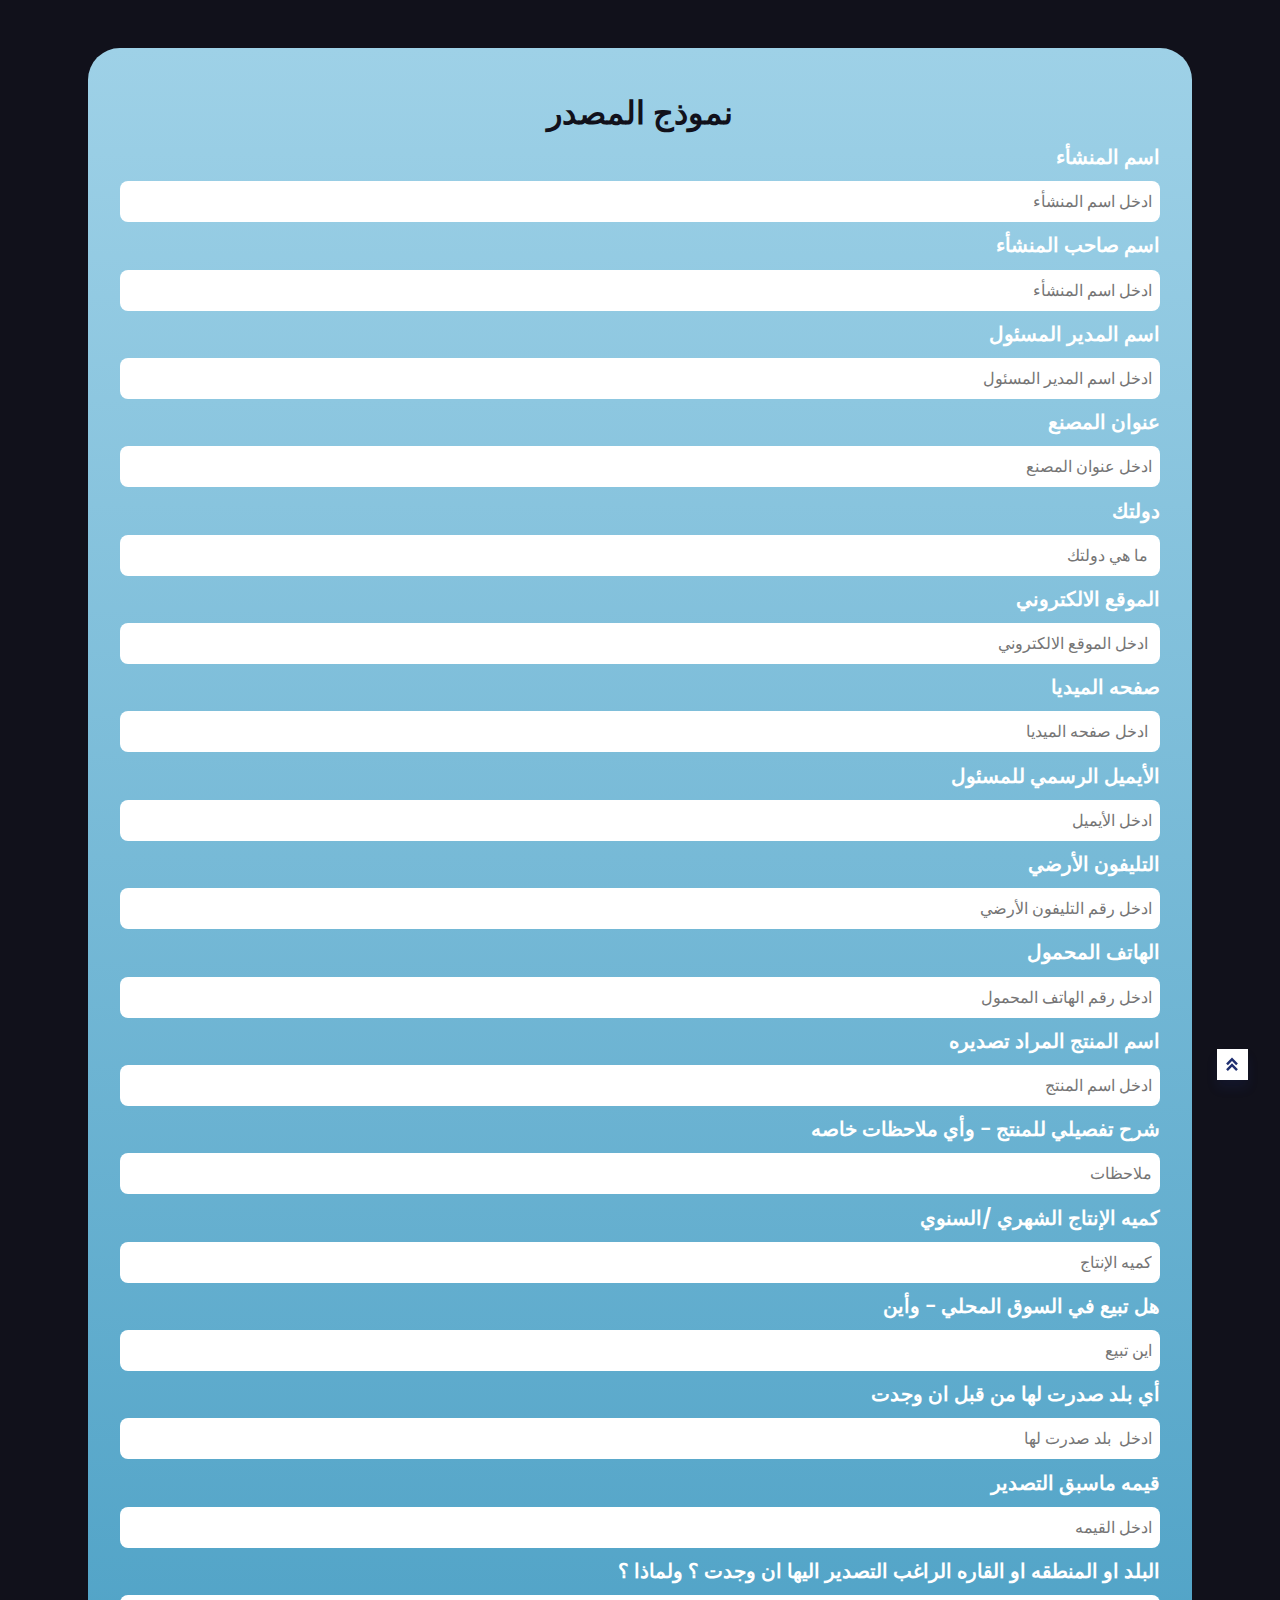
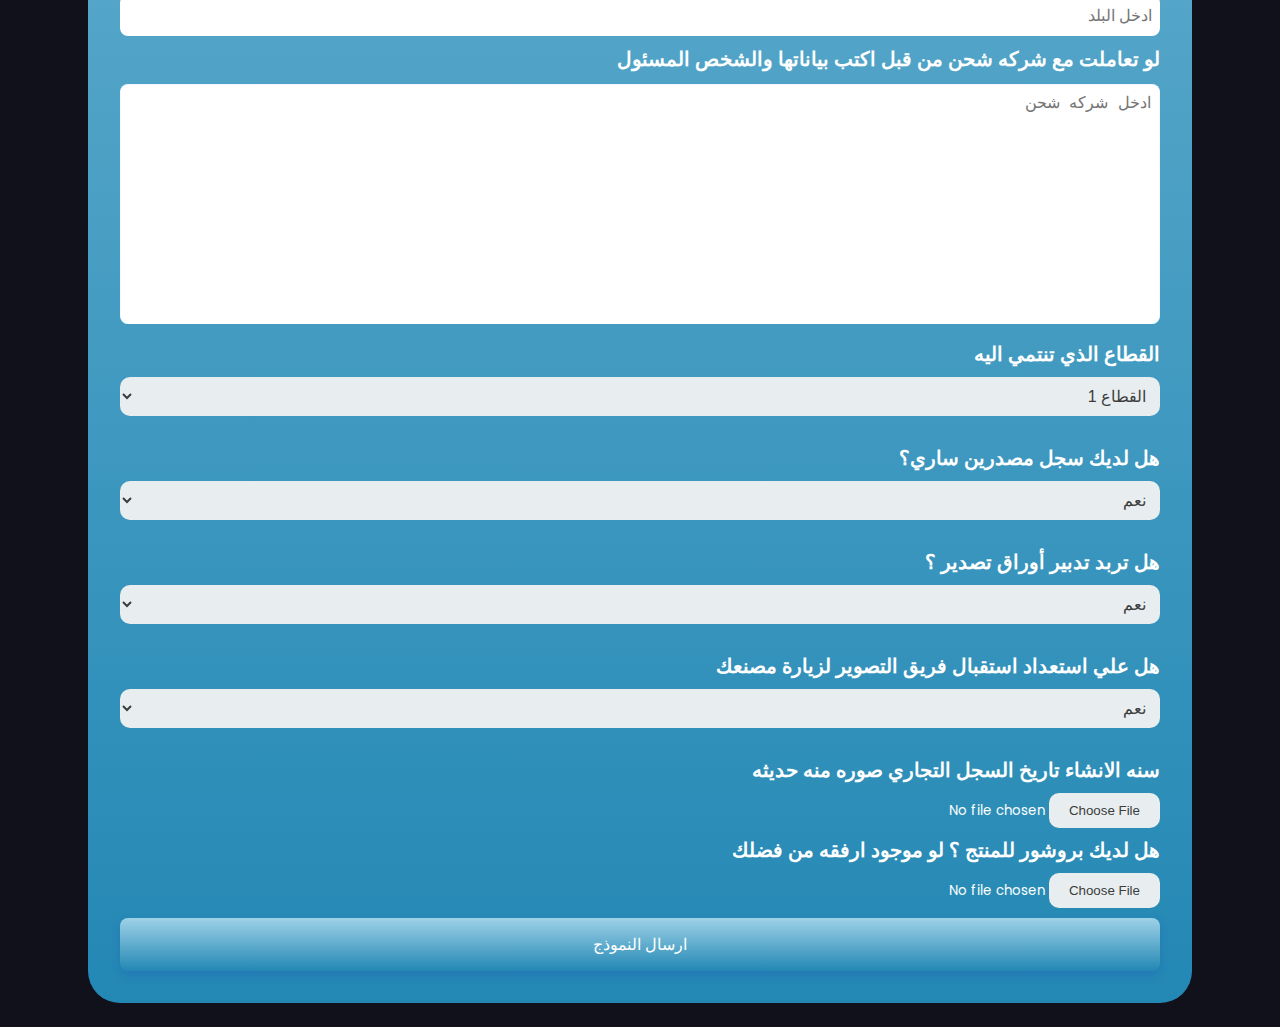
==== export.html @ 8ed2afbe "add forms" ====
<!DOCTYPE html>
<html lang="ar" dir="rtl">
  <head>
    <meta charset="UTF-8" />
    <meta name="viewport" content="width=device-width, initial-scale=1.0" />

    <!--=============== FAVICON ===============-->
    <link
      rel="shortcut icon"
      href="assets/img/zexport4me-logo.png"
      type="image/x-icon"
    />

    <!--=============== BOXICONS ===============-->
    <link
      href="https://unpkg.com/boxicons@2.1.4/css/boxicons.min.css"
      rel="stylesheet"
    />

    <!--=============== SWIPER CSS ===============-->
    <link rel="stylesheet" href="assets/css/swiper-bundle.min.css" />

    <!--=============== CSS ===============-->
    <link rel="stylesheet" href="assets/css/styles.css" />
    <link rel="stylesheet" href="assets/css/forms.css" />

    <title>Export 4 Me</title>
  </head>
  <body>


    <!--==================== MAIN ====================-->
    <main class="main">

      <!--==================== CONTACT ====================-->
      <section class="container" id="">
        <div class="row">
          <form action="">
            <h3>  نموذج المصدر </h3>
            <label for=""> اسم المنشأء </label>
            <input type="text" placeholder="ادخل اسم المنشأء " class="box" />

            <label for=""> اسم صاحب المنشأء </label>
            <input type="text" placeholder="ادخل اسم المنشأء " class="box" />

            <label for=""> اسم المدير المسئول  </label>
            <input type="text" placeholder="ادخل اسم المدير المسئول " class="box" />

            <label for=""> عنوان المصنع  </label>
            <input type="text" placeholder="ادخل عنوان المصنع " class="box" />

            <label for=""> دولتك  </label>
            <input type="text" placeholder=" ما هي دولتك " class="box" />

            <label for="">الموقع الالكتروني </label>
            <input type="text" placeholder=" ادخل الموقع الالكتروني" class="box" />

            <label for=""> صفحه الميديا  </label>
            <input type="text" placeholder=" ادخل صفحه الميديا " class="box" />

            <label for=""> الأيميل الرسمي للمسئول </label>
            <input type="email" placeholder="ادخل الأيميل"class="box"/>

            <label for=""> التليفون الأرضي </label>
            <input type="number" placeholder="ادخل رقم التليفون الأرضي" class="box" />

            <label for=""> الهاتف المحمول</label>
            <input type="number" placeholder="ادخل رقم الهاتف المحمول" class="box" />

            <label for=""> اسم المنتج المراد تصديره  </label>
            <input type="text" placeholder="ادخل اسم المنتج " class="box" />

            <label for=""> شرح تفصيلي للمنتج - وأي ملاحظات خاصه </label>
            <input type="text" placeholder="ملاحظات " class="box" />

            <label for=""> كميه الإنتاج الشهري /السنوي  </label>
            <input type="text" placeholder="كميه الإنتاج " class="box" />
            
            <label for=""> هل تبيع في السوق المحلي - وأين </label>
            <input type="text" placeholder="اين تبيع" class="box" />

            <label for=""> أي بلد صدرت لها من قبل ان وجدت </label>
            <input type="text" placeholder="ادخل  بلد صدرت لها " class="box" />

            <label for="">قيمه ماسبق التصدير </label>
            <input type="text" placeholder="ادخل القيمه " class="box" />
            
            <label for=""> البلد او المنطقه او القاره  الراغب التصدير اليها ان وجدت ؟  ولماذا ؟</label>
            <input type="text" placeholder="ادخل البلد " class="box" />

            <label for="">لو تعاملت مع شركه شحن من قبل اكتب بياناتها والشخص المسئول </label>
            <textarea
              name=""
              placeholder="ادخل شركه شحن "
              class="box"
              id=""
            ></textarea>

            <label for=""> القطاع الذي تنتمي اليه  </label>
            <select name="" id="">
              <option value="">القطاع 1</option>
              <option value="">القطاع 2</option>
              <option value="">القطاع 3</option>
            </select>
            <label for=""> هل لديك سجل مصدرين ساري؟ </label>
            <select name="" id="">
              <option value="">نعم</option>
              <option value=""> لا</option>
            </select>
            <label for=""> هل تربد تدبير أوراق تصدير ؟  </label>
            <select name="" id="">
              <option value="">نعم</option>
              <option value=""> لا</option>
            </select>
            <label for="">هل علي استعداد استقبال فريق التصوير لزيارة مصنعك </label>
            <select name="" id="">
              <option value="">نعم</option>
              <option value=""> لا</option>
            </select>
            
            <label for=""> سنه الانشاء تاريخ السجل التجاري  صوره منه حديثه  </label>
            <input type="file" class="" name="" accept="image/png, image/jpeg" />

            <label for=""> هل لديك بروشور للمنتج ؟ لو موجود ارفقه من فضلك </label>
            <input type="file" class="" name="" accept="image/png, image/jpeg" />


            <button class="button" type="submit">
              ارسال النموذج
            </button>

          </form>
          </div>
        </div>
      </section>


    <!--========== SCROLL UP ==========-->
    <a href="#" class="scrollup" id="scroll-up">
      <i class="bx bxs-chevrons-up"></i>
    </a>

    <!--=============== SCROLLREVEAL ===============-->
    <script src="assets/js/scrollreveal.min.js"></script>

    <!--=============== SWIPER JS ===============-->
    <script src="assets/js/swiper-bundle.min.js"></script>

    <!--=============== MAIN JS ===============-->
    <script src="assets/js/main.js"></script>
  </body>
</html>
---- assets/css/styles.css ----
/*=============== GOOGLE FONTS ===============*/
@import url("https://fonts.googleapis.com/css2?family=Poppins:wght@400;500;600&display=swap");

/*=============== VARIABLES CSS ===============*/
:root {
  --header-height: 3.5rem;

  /*========== Colors ==========*/
  /*Color mode HSL(hue, saturation, lightness)*/
  --first-color: #2388b4;
  --first-color-alt: hsl(228, 66%, 47%);
  --first-color-light: #9ed1e7;
  --first-color-lighten: hsl(228, 100%, 97%);
  --second-color: #00b451;
  --title-color: hsl(228, 57%, 28%);
  --text-color: hsl(228, 15%, 50%);
  --text-color-light: hsl(228, 12%, 75%);
  --border-color: hsl(228, 99%, 98%);
  --body-color: #fff;
  --container-color: #fff;

  /*========== Font and typography ==========*/
  /*.5rem = 8px | 1rem = 16px ...*/
  --body-font: 'Poppins', sans-serif;
  --biggest-font-size: 2.25rem;
  --h1-font-size: 1.5rem;
  --h2-font-size: 1.25rem;
  --h3-font-size: 1rem;
  --normal-font-size: .938rem;
  --small-font-size: .813rem;
  --smaller-font-size: .75rem;

  /*========== Font weight ==========*/
  --font-medium: 500;
  --font-semi-bold: 600;

  /*========== z index ==========*/
  --z-tooltip: 10;
  --z-fixed: 100;
}

/* Responsive typography */
@media screen and (min-width: 1024px) {
  :root {
    --biggest-font-size: 4rem;
    --h1-font-size: 2.25rem;
    --h2-font-size: 1.5rem;
    --h3-font-size: 1.25rem;
    --normal-font-size: 1rem;
    --small-font-size: .875rem;
    --smaller-font-size: .813rem;
  }
}

/*=============== BASE ===============*/
* {
  box-sizing: border-box;
  padding: 0;
  margin: 0;
}

html {
  scroll-behavior: smooth;
}

body {
  font-family: var(--body-font);
  font-size: var(--normal-font-size);
  background-color: var(--body-color);
  color: var(--text-color);
  transition: .3s; /* For animation dark mode */
}

h1, h2, h3 {
  color: var(--title-color);
  font-weight: var(--font-semi-bold);
}

ul {
  list-style: none;
}

a {
  text-decoration: none;
}

img {
  max-width: 100%;
  height: auto;
}

input,
button {
  font-family: var(--body-font);
  outline: none;
  border: none;
}

/*=============== THEME ===============*/
.change-theme {
  font-size: 1.25rem;
  color: #fff;
  cursor: pointer;
  transition: .3s;
}
.change-theme:hover {
  color: var(--first-color);
}

/*========== Variables Dark theme ==========*/
body.dark-theme {
  --first-color: #0b668d;
  --second-color: #00b451;
  --title-color: hsl(228, 8%, 95%);
  --text-color: hsl(228, 8%, 70%);
  --border-color: hsl(228, 16%, 14%);
  --body-color: hsl(228, 12%, 8%);
  --container-color: hsl(228, 16%, 12%);
  --first-color-lighten: hsl(228, 100%, 10%);
}

/*========== 
    Color changes in some parts of 
    the website, in dark theme 
==========*/
.dark-theme .home__search,
.dark-theme .swiper-button-next,
.dark-theme .swiper-button-prev {
  border: 3px solid var(--border-color);
}

.dark-theme .nav__menu,
.dark-theme .home__img,
.dark-theme .popular__card:hover,
.dark-theme .value__img,
.dark-theme .accordion-open,
.dark-theme .accordion-open .value__accordion-icon,
.dark-theme .accordion-open .value__accordion-arrow,
.dark-theme .contact__card-box:hover,
.dark-theme.contact__img,
.dark-theme .scrollup {
  box-shadow: none;
}

.dark-theme .value__orbe,
.dark-theme .contact__orbe,
.dark-theme .contact__card i,
.dark-theme .contact__card-button,
.dark-theme .subscribe__container,
.dark-theme .value__accordion-arrow,
.dark-theme .value__accordion-icon {
  background-color: var(--container-color);
}

.dark-theme .subscribe__container {
  border: 6px solid var(--border-color);
}

.dark-theme .subscribe__description {
  color: var(--text-color);
}

.dark-theme::-webkit-scrollbar {
  background-color: var(--first-color);
}

.dark-theme::-webkit-scrollbar-thumb {
  background-color: var(--first-color-lighten);
}

.dark-theme::-webkit-scrollbar-thumb:hover {
  background-color: hsl(228, 4%, 35%);
}
/*=============== REUSABLE CSS CLASSES ===============*/
.container {
  max-width: 90vw;
  margin-left: 1.5rem;
  margin-right: 1.5rem;
}

.grid {
  display: grid;
}

.section {
  padding: 2.5rem 0 2rem;
}

.section__title {
  font-size: var(--h2-font-size);
  margin-bottom: 1rem;
}

.section__title span {
  color: var(--second-color);
}

.section__subtitle {
  display: block;
  font-size: var(--small-font-size);
  color: var(--second-color);
}

.main {
  overflow: hidden; /* For the animations ScrollReveal*/
}


.popup {
  display: none;
  position: fixed;
  top: 0;
  left: 0;
  width: 100%;
  height: 100%;
  background-color: rgba(0, 0, 0, 0.5);
  z-index: 9999;
  overflow: auto;
}

.popup-content {
  position: relative;
  margin: 8% auto;
  max-width: 800px;
  background-color: var(--body-color);
  padding: 20px;
  border-radius: 5px;
  box-shadow: 0 0 10px rgba(0, 0, 0, 0.3);
}

.close-button {
  position: absolute;
  top: 10px;
  right: 10px;
  font-size: 24px;
  font-weight: bold;
  color: #aaa;
  cursor: pointer;
}

.page-links {
  display: flex;
  flex-wrap: wrap;
  justify-content: center;
  margin-top: 20px;
}

.page-links a {
  display: inline-block;
  margin: 10px;
  text-decoration: none;
}

.page-links img {
  width: 200px;
  height: 200px;
  object-fit: cover;
  border-radius: 5px;
}

.center {
  display: flex;
  justify-content: center;
}
/*=============== HEADER & NAV ===============*/
.header {
  position: fixed;
  top: 0;
  left: 0;
  width: 100%;
  background-color: transparent;
  z-index: var(--z-fixed);
  transition: 0.4s;
}

.nav {
  height: var(--nav-height);
  display: flex;
  justify-content: space-between;
  align-items: center;
}

.nav__logo {
  display: inline-flex;
  align-items: center;
  transition: 0.3s;
  width: 200px;
  height: 80px;
  /* padding-top: .5rem; */
  margin: .75rem;
}

.nav__logo img {
  width: 200px;
  height: 75px;
}

@media screen and (max-width: 1023px) {
  .nav__menu {
    position: fixed;
    bottom: 2rem;
    background-color: var(--container-color);
    box-shadow: 0 8px 24px hsla(228, 66%, 45%, 0.15);
    width: 90%;
    left: 0;
    right: 0;
    margin: 0 auto;
    padding: 1.30rem 3rem;
    border-radius: 1.25rem;
    transition: 0.4s;
  }

  .nav__list {
    display: flex;
    justify-content: space-between;
    align-items: center;
  }

  .nav__link {
    color: var(--text-color);
    display: flex;
    padding: 0.5rem;
    border-radius: 50%;
  }

  .nav__link i {
    font-size: 1.25rem;
  }

  .nav__link span {
    display: none;
  }
}
/* Change background header */
.scroll-header {
  background-color: var(--body-color);
  box-shadow: 0 1px 4px hsla(228, 4%, 15%, 0.1);
}

.scroll-header .change-theme {
  color: var(--title-color);
}

/* Active link */
.active-link {
  background: linear-gradient(180deg, #9ed1e7, #2388b4);
  color: #fff;
  box-shadow: 0 4px 8px hsla(228, 66%, 45%, 0.25);
}

/*=============== HOME ===============*/
.home {
  padding-top: 5rem;
  background: linear-gradient(170deg,
                hsl(0, 0%, 22%) 0%,
                  hsl(0, 0%, 6%) 90%);
  padding-bottom: 0;
  background: url(../img/home1.jpg) no-repeat;
}

#home .vegas-overlay {
  position: absolute;
  top: 0;
  left: 0;
  bottom: 0;
  right: 0;
  overflow: hidden;
  border: none;
  padding: 0;
  margin: 0;
  background: #171718;
  opacity: 0.5;
}

.home__container {
  padding-top: 2rem;
  row-gap: 3.5rem;
}

.home__title {
  color: var(--first-color);
}

.home__title {
  font-size: var(--biggest-font-size);
  line-height: 110%;
  margin-bottom: 1.25rem;
}

.home__description {
  color: var(--border-color);
  margin-bottom: 2rem;
}

.home__search {
  background-color: var(--body-color);
  padding: 0.35rem 0.35rem 0.35rem 0.75rem;
  display: flex;
  align-items: center;
  border-radius: 0.75rem;
  border: 3px solid var(--text-color-light);
  margin-bottom: 2rem;
}

.home__search i {
  font-size: 1.25rem;
  color: var(--first-color);
}

.home__search-input {
  width: 90%;
  background-color: var(--body-color);
  color: var(--text-color);
  margin: 0 0.5rem;
}

.home__search-input::placeholder {
  color: var(--text-color-light);
}

.home__value {
  display: flex;
  justify-content: space-around;
  column-gap: 2.5rem;
  background: linear-gradient(180deg, #9ed1e7, #2388b4);
  border-radius: 0.75rem;
  padding: 1rem;
}

.home_value-number {
  font-size: var(--h1-font-size);
  font-weight: var(--font-medium);
  color: #fff;
}

.home_value-number span {
  color: var(--second-color);
}

.home__value_description {
  display: flex;
  color: var(--first-color-lighten);
  font-size: var(--smaller-font-size);
}

.home__images {
  position: relative;
  display: flex;
  justify-content: center;
}

.home__orbe {
  width: 265px;
  height: 284px;
  background: linear-gradient(180deg, hsl(0, 0%, 16%) 93%, hsl(0, 0%, 67%) 100%);
  border-radius: 135% 135% 0 0;
}

.home__img {
  position: absolute;
  width: 250px;
  height: 300px;
  overflow: hidden;
  border-radius: 125px 125px 12px 12px;
  display: inline-flex;
  align-items: flex-end;
  bottom: -1.5rem;
  box-shadow: 0 16px 32px hsla(228, 66%, 25%, 0.25);
}

/*=============== BUTTON ===============*/
.button {
  display: inline-block;
  background: linear-gradient(180deg, #9ed1e7, #2388b4);
  color: #fff;
  padding: 14px 28px;
  border-radius: .5rem;
  font-size: var(--normal-font-size);
  font-weight: var(--font-medium);
  box-shadow: 0 4px 8px hsla(228, 66%, 45%, 0.25);
  transition: .3s;
  cursor: pointer;
}

.button-search {
  padding: 14px;
  border-radius: .5rem;
}

.button i {
  color: #fff;
}

.button:hover {
  box-shadow: 0 4px 12px hsla(228, 66%, 45%, 0.25);
}

.nav__button {
  display: none;
}

/*=============== LOGOS ===============*/
.logos__container {
  padding-top: 2rem;
  grid-template-columns: repeat(2, 1fr);
  gap: 3rem 2rem;
  justify-content: center;
}

.logos__img img {
  height: 60px;
  opacity: 0.2;
  transition: .3s;
}

.logos__img img:hover {
  opacity: 0.6;
}

.logo-container {
  text-align: center;
}

.logo-container img {
  height: 8rem;
  pointer-events: none;
  user-select: none;
}
/*=============== POPULAR ===============*/
.popular__container {
  padding: 1rem 0 5rem;
}

.popular__card {
  width: 200px;
  background-color: var(--container-color);
  padding: .5rem .5rem 1.5rem;
  border-radius: 1rem;
  margin: 0 auto;
  transition: .4s;
}

.popular__img {
  border-radius: 1rem;
}

.popular__date {
  padding: 0 1rem 0 .5rem;
}

.popular__price {
  font-size: var(--h2-font-size);
  color: var(--text-color);
  margin-bottom: .25rem;
}

.popular__price span {
  font-size: var(--h3-font-size);
  margin-bottom: .75rem;
}

.popular__description {
  font-size: var(--small-font-size);
}

.popular__card:hover {
  box-shadow: 0 12px 16px hsla(288, 66%, 45%, .1);
}

.popular__card a {
  color: var(--title-color);
  font-size: 14px;
  font-weight: 600;
  text-transform: uppercase;
  margin-block-start: 5px;
  transition: 0.25s ease;
}

.popular__card a:hover {
  color: var(--second-color);
}


/* Swiper class */
.swiper-button-next::after,
.swiper-button-prev::after {
  content: '';
}

.swiper-button-next,
.swiper-button-prev {
  top: initial;
  bottom: 0;
  width: initial;
  height: initial;
  background-color: var(--container-color);
  border: 2px solid var(--text-color-light);
  padding: 6px;
  border-radius: .5rem;
  font-size: 1.5rem;
  color: var(--first-color);
}

.swiper-button-next {
  right: calc(50% - 3rem);
}

.swiper-button-prev {
  left: calc(50% - 3rem);
}

/*=============== VALUE ===============*/
.value__container {
  row-gap: 3rem;
}

.value__images {
  position: relative;
  display: flex;
  justify-content: center;
}

.value__orbe {
  width: 266px;
  height: 316px;
  background-color: hsl(228, 24%, 79%);
  border-radius: 135px 135px 16px 16px;
}

.value__img {
  position: absolute;
  width: 250px;
  height: 300px;
  overflow: hidden;
  border-radius: 125px 125px 12px 12px;
  inset: 0;
  margin: auto;
  box-shadow: 0 16px 32px hsla(288, 66%, 25%, .25);
}

.value__description {
  font-size:  var(--small-font-size);
  margin-bottom: 2rem;
}

.value__accordion {
  display: grid;
  row-gap: 1.5rem;
}

.value__accordion-item {
  background-color: var(--body-color);
  border: 2px solid var(--border-color);
  border-radius: .5rem;
  padding: 1rem .75rem;
}

.value__accordion-header {
  display: flex;
  align-items: center;
  cursor: pointer;
}

.value__accordion-icon {
  background-color: var(--first-color-lighten);
  padding: 5px;
  border-radius: .25rem;
  font-size: 18px;
  color: var(--first-color);
  margin-right: .75rem;
  transition: .3s;
}

.value__accordion-title {
  font-size: var(--small-font-size);
}

.value__accordion-arrow {
  display: inline-flex;
  background-color: var(--first-color-lighten);
  padding: .25rem;
  color: var(--first-color);
  border-radius: 2px;
  font-size: 10px;
  margin-left: auto;
  transition: .3s;
}

.value__accordion-arrow i {
  transition: .4s;
}

.value__accordion-description {
  font-size: var(--small-font-size);
  padding: 1.25rem 2rem 0 2.75rem;
}

.value__accordion-content {
  overflow: hidden;
  height: 0;
  transition: all 0.25s ease;
}


/*Rotate icon and add shadows*/
.accordion-open {
  box-shadow: 0 12px 32px hsla(228, 66%, 45%, 0.1);
}

.accordion-open .value__accordion-icon {
  box-shadow: 0 4px 4px hsla(228, 66%, 45%, 0.1);
}

.accordion-open .value__accordion-arrow {
  box-shadow: 0 2px 4px hsla(228, 66%, 45%, 0.1);
}

.accordion-open .value__accordion-arrow i {
  transform: rotate(-180deg);
}

/*=============== CONTACT ===============*/
.contact__container {
  row-gap: 2rem;
}

.contact__images {
  position: relative;
  display: flex;
  justify-content: center;
}

.contact__orbe {
  width: 266px;
  height:316px;
  background-color: hsl(228, 24%, 97%);
  border-radius: 135px 135px 16px 16px;
}

.contact__img {
  position: absolute;
  width: 250px;
  height: 300px;
  overflow: hidden;
  border-radius: 125px 125px 12px 12px;
  inset: 0;
  margin: auto;
  box-shadow: 0 16px 32px hsla(228, 66%, 25%, .25);
}

.contact__description {
  font-size: var(--small-font-size);
  margin-bottom: 2.5rem;
}

.contact__card {
  display: grid;
  grid-template-columns: repeat(2, 1fr);
  gap: 1.25rem .75rem;
}

.contact__card-box {
  background-color: var(--body-color);
  border: 2px solid var(--border-color);
  padding: 1.25rem .75rem;
  border-radius: .5rem;
  transition: .3s;
}

.contact__card-box:hover {
  box-shadow: 0 8px 24px hsla(228, 66%, 45%, .1);
}

.contact__card-info {
  display: flex;
  align-items: flex-start;
  column-gap: .75rem;
  margin-bottom: 1.25rem;
}

.contact__card i {
  padding: 6px;
  background-color: var(--first-color-lighten);
  border-radius: 6px;
  font-size: 1.25rem;
  color: var(--first-color-);
}

.contact__card-title {
  font-size: var(--normal-font-size);
}

.contact__card-description {
  font-size: var(--smaller-font-size);
}

.contact__card-button {
  font-size: var(--small-font-size);
  padding: 14px 0;
  width: 100%;
  border-radius: .25rem;
  background: var(--first-color-lighten);
  color: var(--first-color);
  font-weight: var(--font-semi-bold);
  box-shadow: none;
}

.contact__card-button:hover {
  background-color: var(--first-color);
  color: #fff;
}






.row {
  display: -webkit-box;
  display: -ms-flexbox;
  display: flex;
  -ms-flex-wrap: wrap;
  flex-wrap: wrap;
  gap: 2rem;
  margin-top: 1.5rem;
  padding: 1.5rem
}

.row .map {
  -webkit-box-flex: 1;
  -ms-flex: 1 1 41rem;
  flex: 1 1 41rem;
  width: 90%;
}

.row form {
  -webkit-box-flex: 1;
  -ms-flex: 1 1 41rem;
  flex: 1 1 41rem;
  background: linear-gradient(180deg, #9ed1e7, #2388b4);
  padding: 2rem;
  border-radius: 2rem;
}

.row form h3 {
  font-size: 2rem;
  text-transform: capitalize;
  text-align: center;
  color: #fff;
}

.box {
  margin: .7rem 0;
  width: 100%;
  padding: .5rem .5rem;
  border-bottom: 1rem;
  font-size: 1rem;
  color: var(--text-color);
  border-radius: 0.5rem;
}

.row form .box:focus {
  border-color: var(--border-color);
}

.row form textarea {
  height: 15rem;
  resize: none;
  border-color: var(--border-color);
}

/*=============== SUBSCRIBE ===============*/
.subscribe {
  padding: 2rem 0;
}

.subscribe__container {
  background: linear-gradient(180deg, #9ed1e7, #2388b4);
  padding: 1.5rem 1rem;
  border-radius: 1.25rem;
  border: 6px solid var(--first-color-light);
  text-align: center;
}

.subscribe__title {
  font-size:var(--h2-font-size);
  color: #fff;
  margin-bottom: 1rem;
}

.subscribe__description {
  color: hsl(228, 90%, 92%);
  font-size: var(--small-font-size);
  margin-bottom: 2rem;
}

.subscribe__button {
  border: 2px solid #fff;
  background: var(--first-color-light);
  font-size: var(--small-font-size);
}

.subscribe__button:hover {
  background: var(--first-color);
}

.video {
  width:100%;
  margin-bottom: 1rem;
}

/*=============== FOOTER ===============*/
footer {
  background: var(--first-color-lighten);
}
.footer__container {
  row-gap: 2.5rem;
}

.footer__logo {
  display: inline-flex;
  align-items: center;
  margin-bottom: .75rem;
  width: 350px;
}

.footer__logo img {
  width: 200px;
  height: 90px;
}

.footer__description,
.footer__link {
  font-size:var(--small-font-size);
  font-weight: var(--font-medium);
}

.footer__content,
.footer__links {
  display: grid;
}

.footer__content {
  grid-template-columns: repeat(2, max-content);
  gap: 2.5rem 4rem;
}

.footer__title {
  font-size: var(--h3-font-size);
  margin-bottom: 1rem;
}

.footer__links {
  row-gap: .5rem;
}

.footer__link {
  color: var(--text-color);
  transition: .3s;
}

.footer__link:hover {
  color: var(--title-color);
}

.footer__social {
  display: flex;
  column-gap: .5rem;
}

.footer__social-link {
  font-size: 1.25rem;
  color: var(--text-color);
  transition: .3s;
}

.footer__social-link:hover {
  color: var(--title-color);
}

.footer__info,
.footer__privacy {
  display: flex;
}

.footer__info {
  padding-bottom: 6rem;
  margin-top: 2.5rem;
  flex-direction: column;
  text-align: center;
  row-gap: 1.5rem;
}

.footer__copy,
.footer__privacy a {
  font-size: var(--smaller-font-size);
  font-weight: var(--font-medium);
  color: var(--text-color);
}

.footer__privacy {
  justify-content: center;
  column-gap: 1.25rem;
}
/*=============== SCROLL BAR ===============*/
::-webkit-scrollbar {
  width: .6rem;
  background-color: var(--first-color-lighten);
}

::-webkit-scrollbar-thumb {
  background-color: var(--first-color);
  border-radius: .5rem;
}

::-webkit-scrollbar-thumb:hover {
  background-color: hsl(228, 8%, 54%);
}

/*=============== SCROLL UP ===============*/
.scrollup {
  position: fixed;
  right: 2rem;
  bottom: -20%;
  background-color: var(--container-color);
  box-shadow: 0 8px 12px hsla(228, 66%, 45%, .1);
  display: inline-flex;
  padding: .35rem;
  color: var(--title-color);
  font-size: 1.25rem;
  z-index: var(--z-tooltip);
  transition: .3s;
}

.scrollup:hover {
  transform: translateY(-.25rem);
  color: var(--first-color);
}

/* Show Scroll Up*/
.show-scroll {
  bottom: 8rem;
}

/*=============== BREAKPOINTS ===============*/
/* For small devices */
@media screen and (max-width: 350px){
  .container {
    margin-left: 1rem;
    margin-right: 1rem;
  }

  .section {
    padding: 3.5rem 0 1rem;
  }

  .home {
    padding-bottom: 0;
  }

  .contact__card {
    grid-template-columns: repeat(1, 180px);
    justify-content: center;
  }
}

@media screen and (max-width: 320px) {
  .nav__menu {
    padding: 1.3rem 1.5rem;
  }

  .home__value {
    column-gap: 1rem;
  }

  .home__img {
    width: 220px;
    height: 280px;
  }

  .home__orbe {
    width: 240px;
    height: 264px;
  }

  .home__container {
    gap: 2rem;
  }

  .logos__container {
    gap: 2rem 1rem;
  }

  .popular__card {
    width: 200px;
    padding: 0.5rem 0.5rem 0.75rem;
  }

  .value__img,
  .contact__img {
    width: 220px;
    height: 260px;
  }

  .value__orbe,
  .contact__orbe {
    width: 236px;
    height: 280px;
  }

  .subscribe__container {
    padding: 1rem 0.5rem;
  }

  .footer__content {
    gap: 2.5rem;
  }
}

/* For medium devices */
@media screen and (min-width: 576px) {
  .nav__menu {
    width: 342px;
  }

  .home__search {
    /* width: 600px; */
  }

  .contact__card {
    grid-template-columns: repeat(2, 192px);
    justify-content: center;
  }

  .footer__content {
    grid-template-columns: repeat(3, max-content);
  }
}

@media screen and (min-width: 767px) {
  .home__container {
    grid-template-columns: repeat(2, 1fr);
    padding-top: 2rem;
  }

  .home__orbe{
    align-self: flex-end;
  }

  .home__data {
    padding-bottom: 2rem;
  }

  .logos__container {
    grid-template-columns: repeat(4, max-content);
    justify-content: center;
  }

  .value__container,
  .contact__container {
    grid-template-columns: repeat(2, 1fr);
    align-items: center;
  }

  .contact__images {
    order: 1;
  }

  .contact__card {
    justify-content: initial;
  }

  .subscribe__container {
    padding: 2rem 5rem;
  }

  .footer__container {
    grid-template-columns: repeat(2, max-content);
    justify-content: space-between;
  }
}

/* For large devices */
@media screen and (min-width: 1023px) {
  .section {
    padding: 7.5rem 0 1rem;
  }

  .section__title {
    font-size: 2.25rem;
  }

  .section__subtitle {
    font-size: var(--normal-font-size);
  }

  .nav {
    height: calc(var(--header-height) + 1.5rem);
  }

  .nav__menu {
    width: initial;
    margin-left: auto;
  }

  .nav__list {
    display: flex;
    column-gap: 3rem;
  }

  .nav__link {
    color: var(--text-color-light);
  }

  .nav__link i {
    display: none;
  }

  .nav__button {
    display: inline-block;
  }

  .active-link {
    background: none;
    box-shadow: none;
    color: var(--first-color);
    font-weight: var(--font-medium);
  }

  .change-theme {
    margin: 0 3rem;
    color: var(--text-color-light);
  }
  
  .scroll-header .nav__link,
  .scroll-header .change-theme {
    color: var(--text-color);
  }
  
  .scroll-header .active-link {
    color: var(--first-color);
  }

  .home {
    padding-bottom: 0;
  }

  .home__container {
    padding-top: 5rem;
    column-gap: 2rem;
  }

  .home__data {
    margin-bottom: 2rem;
  }

  .home__title {
    margin-bottom: 2rem;
  }

  .home__description,
  .home__search {
    margin-bottom: 3rem;
  }

  .home__value {
    column-gap: 3.5rem;
  }

  .home__orbe {
    width: 504px;
    height: 611px;
    border-radius: 256px 256px 0 0;
  }

  .home__img {
    width: 472px;
    height: 634px;
    border-radius: 236px 236px 12px 12px;
    bottom: -2.5rem;
  }

  .logos {
    padding: 1rem;
  }

  .logos__img img {
    height: 100px;
  }

  .popular__container {
    padding-top: 3rem;
  }

  .popular__card {
    width: 200px;
    padding: .75rem .75rem 2rem;
  }

  .popular__date {
    padding: 0 .25rem 0 .57rem;
  }

  .value__container,
  .contact__container {
    align-items: flex-start;
    column-gap: 5rem;
  }

  .value__orbe,
  .contact__orbe {
    width: 501px;
    height: 641px;
    border-radius: 258px 258px 16px 16px;
  }

  .value__img,
  .contact__img {
    width: 461px;
    height: 601px;
    border-radius: 238px 238px 12px 12px;
  }

  .value__img img,
  .contact__img img {
    max-width: initial;
    width: 490px;
  }

  .value__description,
  .contact__description {
    font-size: var(--normal-font-size);
    margin-bottom: 2.5rem;
  }

  .value__accordion-title {
    font-size: var(--normal-font-size);
  }

  .value__accordion-item {
    padding: 1.25rem 1.25rem 1.25rem 1rem;
  }

  .value__accordion-description {
    padding-bottom: 1rem;
    font-size: var(--small-font-size);
  }

  .contact__card {
    grid-template-columns: repeat(2, 350px);
  }

  .contact__card-box {
    padding: 28px 1.5rem 1.5rem;
  }

  .subscribe__container {
    padding: 2rem 5rem 2.5rem;
    border-radius: 2rem;
    border: 12px solid var(--first-color-light);
  }

  .subscribe__container img {
    height: 200px;
  }
  .subscribe__title {
    font-size: 2.5rem;
    margin-bottom: 1.5rem;
  }

  .subscribe__description {
    font-size: var(--normal-font-size);
    padding: 0 8rem;
  }

  .subscribe__button {
    font-size: var(--normal-font-size)
  }

  .footer {
    padding: 1.5rem;
    margin-top: 3rem;
  }

  .footer__content {
    grid-template-columns: repeat(4, max-content);
  }

  .footer__title {
    margin-bottom: 1.5rem;
  }

  .footer__links {
    row-gap: 1rem;
  }

  .footer__info {
    flex-direction: row;
    justify-content: space-between;
    padding-bottom: 2rem;
  }

  .show-scroll {
    bottom: 3rem;
    right: 3rem;
  }
}


@media screen and (min-width: 1040px) {
  .container {
    margin-left: auto;
    margin-right: auto;
  }

  .home__container {
    column-gap: 5rem;
    padding-top: 0;
  }
}

/* For 2K & 4K resolutions */
@media screen and (min-width: 2048px) {
  body {
    zoom: 1.5;
  }
}

@media screen and (min-width: 3840px) {
  body {
      zoom: 2;
    }
}
---- assets/css/forms.css ----
/* Start Global Rules */
@import url("https://fonts.googleapis.com/css2?family=Poppins:wght@200;300;400;600;800&display=swap");

* {
    -webkit-box-sizing: border-box;
    box-sizing: border-box;
}

:root {
    --color-dark-mode: #11111b;

}

::-moz-selection {
    color: #fff;
    background: var(--main-color);
}

::selection {
    color: #fff;
    background: var(--main-color);
}

html {
    scroll-behavior: smooth;
}

body {
    font-family: "Poppins", sans-serif;
    font-size: 16px;
    font-weight: 300;
    line-height: 25px;
    width: 100%;
    overflow-x: hidden;
    background-color: var(--color-dark-mode);
}

a {
    text-decoration: none;
}

ul {
    list-style: none;
    margin: 0;
    padding: 0;
}

h3 {
    margin: 20px auto;
    color: #11111b !important;
}


label {
    color: #fff;
    font-size: 20px;
    font-weight: 600;
    display: block;
}
select {
    display: block;
    background: rgba(255, 255, 255, 0.1);
    border: none;
    font-size: 16px;
    height: -webkit-fit-content;
    height: -moz-fit-content;
    height: fit-content;
    padding: 10px;
    width: 100%;
    border-radius: 10px;
    background-color: #e8eeef;
    color: #3c3c3c;
    margin-bottom: 30px;
    position: relative;
    box-shadow: 0px 10px 20px var(--color-shadowDark);
    margin-top: 10px;
}

input[type=file] {
    display: block;
    margin: 10px 0 !important;
    width: 100%;
    color: #fff;
}

input[type=file]::-webkit-file-upload-button {
    border: none;
    background: #e8eeef;
    padding: 10px 20px;
    border-radius: 10px;
    color: #3c3c3c;
    position: relative;
    box-shadow: 0px 10px 20px var(--color-shadowDark);
    -webkit-transition: background 0.2s ease-in-out;
    transition: background 0.2s ease-in-out;
}

input[type=file]::file-selector-button {
    border: none;
    background: #e8eeef;
    padding: 10px 20px;
    border-radius: 10px;
    color: #3c3c3c;
    position: relative;
    box-shadow: 0px 10px 20px var(--color-shadowDark);
    -webkit-transition: background 0.2s ease-in-out;
    transition: background 0.2s ease-in-out;
}

input[type=file]::-webkit-file-upload-button:hover {
    background: var(--color-dark-mode);
    color: #fff;
}

input[type=file]::file-selector-button:hover {
    background: var(--color-dark-mode);
    color: #fff;
}

.button {
    width: 100%;
}
.button:hover {
    background: #11111b;
}

@media (max-width: 992px) {
    h2 {
        font-size: 30px;
    }
}

@media (max-width: 767px) {

    .arrow {
        display: none;
    }
}

@media (min-width: 768px) {
    .container {
        width: 750px;
    }
}

@media (min-width: 992px) {
    .container {
        width: 970px;
    }
}

@media (min-width: 1200px) {
    .container {
        width: 1170px;
    }
}
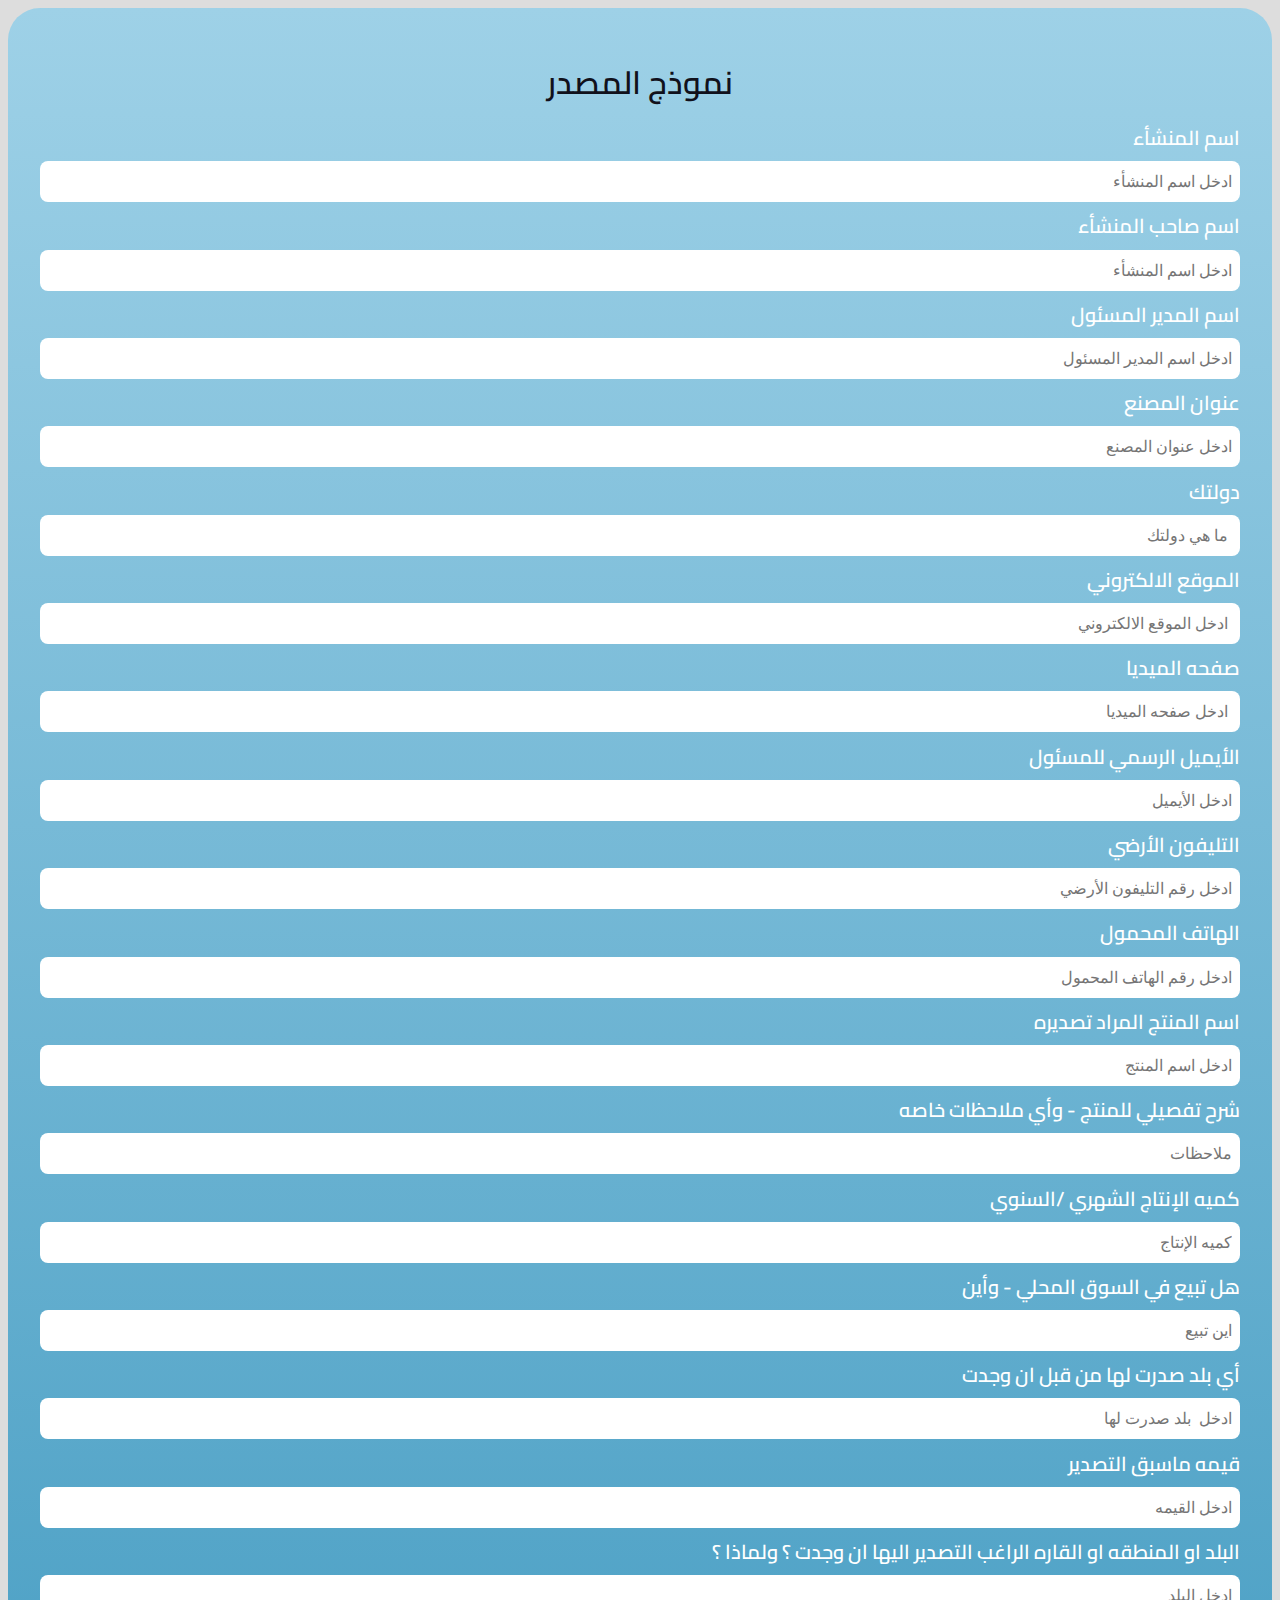
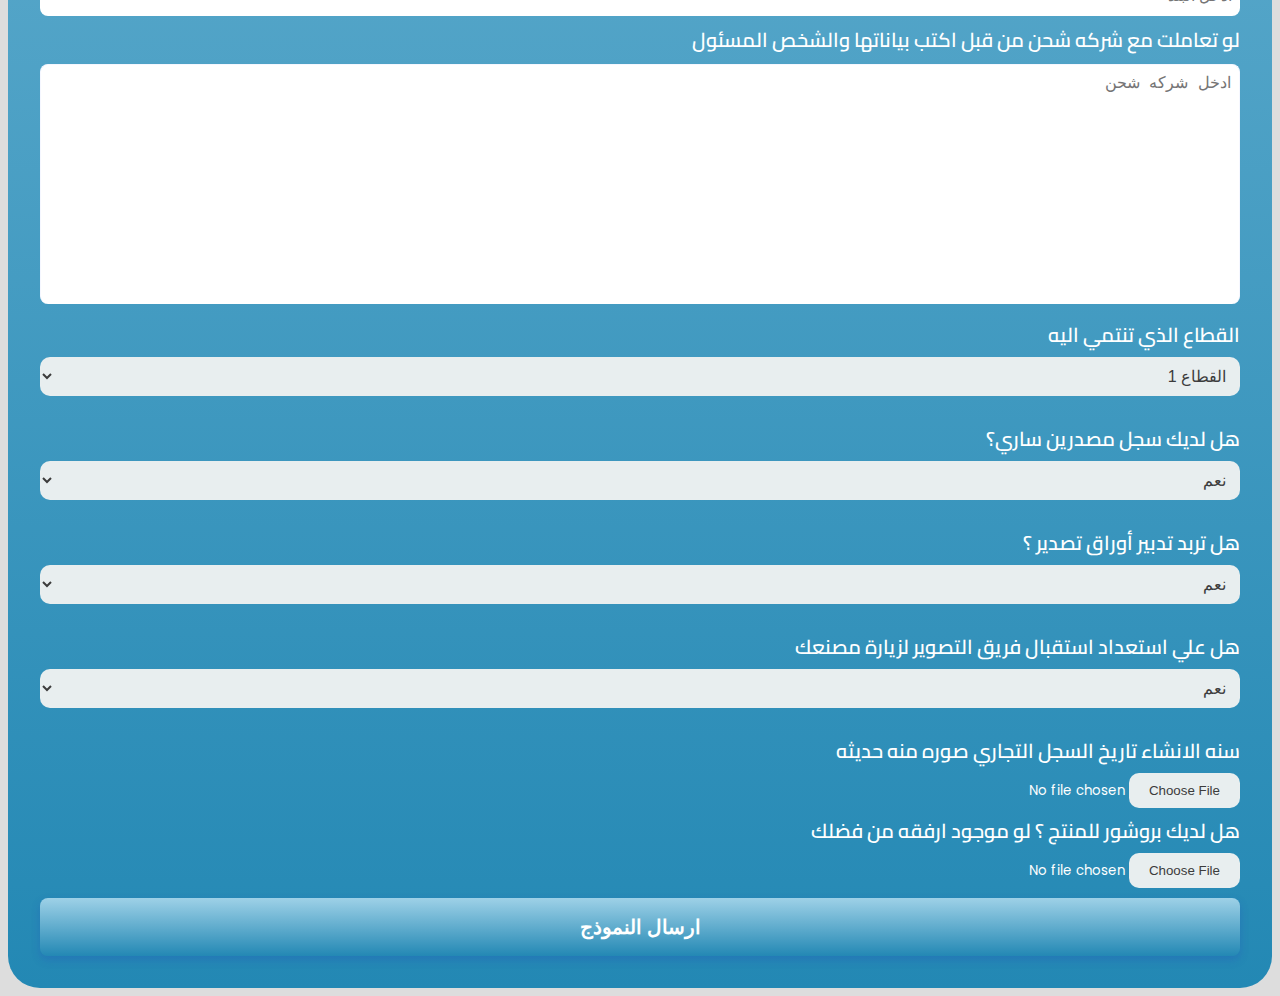
==== commit 06ffa1e9: "edit form" ====
--- a/export.html
+++ b/export.html
@@ -1,152 +1,133 @@
 <!DOCTYPE html>
 <html lang="ar" dir="rtl">
-  <head>
-    <meta charset="UTF-8" />
-    <meta name="viewport" content="width=device-width, initial-scale=1.0" />
 
-    <!--=============== FAVICON ===============-->
-    <link
-      rel="shortcut icon"
-      href="assets/img/zexport4me-logo.png"
-      type="image/x-icon"
-    />
+<head>
+  <meta charset="UTF-8" />
+  <meta name="viewport" content="width=device-width, initial-scale=1.0" />
 
-    <!--=============== BOXICONS ===============-->
-    <link
-      href="https://unpkg.com/boxicons@2.1.4/css/boxicons.min.css"
-      rel="stylesheet"
-    />
+  <!--=============== FAVICON ===============-->
+  <link rel="shortcut icon" href="assets/img/zexport4me-logo.png" type="image/x-icon" />
 
-    <!--=============== SWIPER CSS ===============-->
-    <link rel="stylesheet" href="assets/css/swiper-bundle.min.css" />
+  <!--=============== BOXICONS ===============-->
+  <link href="https://unpkg.com/boxicons@2.1.4/css/boxicons.min.css" rel="stylesheet" />
 
-    <!--=============== CSS ===============-->
-    <link rel="stylesheet" href="assets/css/styles.css" />
-    <link rel="stylesheet" href="assets/css/forms.css" />
+  <!--=============== SWIPER CSS ===============-->
+  <link rel="stylesheet" href="assets/css/swiper-bundle.min.css" />
 
-    <title>Export 4 Me</title>
-  </head>
-  <body>
+  <!--=============== CSS ===============-->
+  <link rel="stylesheet" href="assets/css/styles.css" />
+  <link rel="stylesheet" href="assets/css/forms.css" />
+
+  <link rel="preconnect" href="https://fonts.googleapis.com">
+  <link rel="preconnect" href="https://fonts.gstatic.com" crossorigin>
+  <link
+    href="https://fonts.googleapis.com/css2?family=Almarai:wght@300;400;700;800&family=Cairo:wght@200;400;600&display=swap"
+    rel="stylesheet">
+
+  <title>Export 4 Me</title>
+</head>
+
+<body>
 
 
-    <!--==================== MAIN ====================-->
-    <main class="main">
 
-      <!--==================== CONTACT ====================-->
-      <section class="container" id="">
-        <div class="row">
-          <form action="">
-            <h3>  نموذج المصدر </h3>
-            <label for=""> اسم المنشأء </label>
-            <input type="text" placeholder="ادخل اسم المنشأء " class="box" />
+  <!--==================== CONTACT ====================-->
 
-            <label for=""> اسم صاحب المنشأء </label>
-            <input type="text" placeholder="ادخل اسم المنشأء " class="box" />
+  <div class="row">
+    <form action="">
+      <h3> نموذج المصدر </h3>
+      <label for=""> اسم المنشأء </label>
+      <input type="text" placeholder="ادخل اسم المنشأء " class="box" />
 
-            <label for=""> اسم المدير المسئول  </label>
-            <input type="text" placeholder="ادخل اسم المدير المسئول " class="box" />
+      <label for=""> اسم صاحب المنشأء </label>
+      <input type="text" placeholder="ادخل اسم المنشأء " class="box" />
 
-            <label for=""> عنوان المصنع  </label>
-            <input type="text" placeholder="ادخل عنوان المصنع " class="box" />
+      <label for=""> اسم المدير المسئول </label>
+      <input type="text" placeholder="ادخل اسم المدير المسئول " class="box" />
 
-            <label for=""> دولتك  </label>
-            <input type="text" placeholder=" ما هي دولتك " class="box" />
+      <label for=""> عنوان المصنع </label>
+      <input type="text" placeholder="ادخل عنوان المصنع " class="box" />
 
-            <label for="">الموقع الالكتروني </label>
-            <input type="text" placeholder=" ادخل الموقع الالكتروني" class="box" />
+      <label for=""> دولتك </label>
+      <input type="text" placeholder=" ما هي دولتك " class="box" />
 
-            <label for=""> صفحه الميديا  </label>
-            <input type="text" placeholder=" ادخل صفحه الميديا " class="box" />
+      <label for="">الموقع الالكتروني </label>
+      <input type="text" placeholder=" ادخل الموقع الالكتروني" class="box" />
 
-            <label for=""> الأيميل الرسمي للمسئول </label>
-            <input type="email" placeholder="ادخل الأيميل"class="box"/>
+      <label for=""> صفحه الميديا </label>
+      <input type="text" placeholder=" ادخل صفحه الميديا " class="box" />
 
-            <label for=""> التليفون الأرضي </label>
-            <input type="number" placeholder="ادخل رقم التليفون الأرضي" class="box" />
+      <label for=""> الأيميل الرسمي للمسئول </label>
+      <input type="email" placeholder="ادخل الأيميل" class="box" />
 
-            <label for=""> الهاتف المحمول</label>
-            <input type="number" placeholder="ادخل رقم الهاتف المحمول" class="box" />
+      <label for=""> التليفون الأرضي </label>
+      <input type="number" placeholder="ادخل رقم التليفون الأرضي" class="box" />
 
-            <label for=""> اسم المنتج المراد تصديره  </label>
-            <input type="text" placeholder="ادخل اسم المنتج " class="box" />
+      <label for=""> الهاتف المحمول</label>
+      <input type="number" placeholder="ادخل رقم الهاتف المحمول" class="box" />
 
-            <label for=""> شرح تفصيلي للمنتج - وأي ملاحظات خاصه </label>
-            <input type="text" placeholder="ملاحظات " class="box" />
+      <label for=""> اسم المنتج المراد تصديره </label>
+      <input type="text" placeholder="ادخل اسم المنتج " class="box" />
 
-            <label for=""> كميه الإنتاج الشهري /السنوي  </label>
-            <input type="text" placeholder="كميه الإنتاج " class="box" />
-            
-            <label for=""> هل تبيع في السوق المحلي - وأين </label>
-            <input type="text" placeholder="اين تبيع" class="box" />
+      <label for=""> شرح تفصيلي للمنتج - وأي ملاحظات خاصه </label>
+      <input type="text" placeholder="ملاحظات " class="box" />
 
-            <label for=""> أي بلد صدرت لها من قبل ان وجدت </label>
-            <input type="text" placeholder="ادخل  بلد صدرت لها " class="box" />
+      <label for=""> كميه الإنتاج الشهري /السنوي </label>
+      <input type="text" placeholder="كميه الإنتاج " class="box" />
 
-            <label for="">قيمه ماسبق التصدير </label>
-            <input type="text" placeholder="ادخل القيمه " class="box" />
-            
-            <label for=""> البلد او المنطقه او القاره  الراغب التصدير اليها ان وجدت ؟  ولماذا ؟</label>
-            <input type="text" placeholder="ادخل البلد " class="box" />
+      <label for=""> هل تبيع في السوق المحلي - وأين </label>
+      <input type="text" placeholder="اين تبيع" class="box" />
 
-            <label for="">لو تعاملت مع شركه شحن من قبل اكتب بياناتها والشخص المسئول </label>
-            <textarea
-              name=""
-              placeholder="ادخل شركه شحن "
-              class="box"
-              id=""
-            ></textarea>
+      <label for=""> أي بلد صدرت لها من قبل ان وجدت </label>
+      <input type="text" placeholder="ادخل  بلد صدرت لها " class="box" />
 
-            <label for=""> القطاع الذي تنتمي اليه  </label>
-            <select name="" id="">
-              <option value="">القطاع 1</option>
-              <option value="">القطاع 2</option>
-              <option value="">القطاع 3</option>
-            </select>
-            <label for=""> هل لديك سجل مصدرين ساري؟ </label>
-            <select name="" id="">
-              <option value="">نعم</option>
-              <option value=""> لا</option>
-            </select>
-            <label for=""> هل تربد تدبير أوراق تصدير ؟  </label>
-            <select name="" id="">
-              <option value="">نعم</option>
-              <option value=""> لا</option>
-            </select>
-            <label for="">هل علي استعداد استقبال فريق التصوير لزيارة مصنعك </label>
-            <select name="" id="">
-              <option value="">نعم</option>
-              <option value=""> لا</option>
-            </select>
-            
-            <label for=""> سنه الانشاء تاريخ السجل التجاري  صوره منه حديثه  </label>
-            <input type="file" class="" name="" accept="image/png, image/jpeg" />
+      <label for="">قيمه ماسبق التصدير </label>
+      <input type="text" placeholder="ادخل القيمه " class="box" />
 
-            <label for=""> هل لديك بروشور للمنتج ؟ لو موجود ارفقه من فضلك </label>
-            <input type="file" class="" name="" accept="image/png, image/jpeg" />
+      <label for=""> البلد او المنطقه او القاره الراغب التصدير اليها ان وجدت ؟ ولماذا ؟</label>
+      <input type="text" placeholder="ادخل البلد " class="box" />
+
+      <label for="">لو تعاملت مع شركه شحن من قبل اكتب بياناتها والشخص المسئول </label>
+      <textarea name="" placeholder="ادخل شركه شحن " class="box" id=""></textarea>
+
+      <label for=""> القطاع الذي تنتمي اليه </label>
+      <select name="" id="">
+        <option value="">القطاع 1</option>
+        <option value="">القطاع 2</option>
+        <option value="">القطاع 3</option>
+      </select>
+      <label for=""> هل لديك سجل مصدرين ساري؟ </label>
+      <select name="" id="">
+        <option value="">نعم</option>
+        <option value=""> لا</option>
+      </select>
+      <label for=""> هل تربد تدبير أوراق تصدير ؟ </label>
+      <select name="" id="">
+        <option value="">نعم</option>
+        <option value=""> لا</option>
+      </select>
+      <label for="">هل علي استعداد استقبال فريق التصوير لزيارة مصنعك </label>
+      <select name="" id="">
+        <option value="">نعم</option>
+        <option value=""> لا</option>
+      </select>
+
+      <label for=""> سنه الانشاء تاريخ السجل التجاري صوره منه حديثه </label>
+      <input type="file" class="" name="" accept="image/png, image/jpeg" />
+
+      <label for=""> هل لديك بروشور للمنتج ؟ لو موجود ارفقه من فضلك </label>
+      <input type="file" class="" name="" accept="image/png, image/jpeg" />
 
 
-            <button class="button" type="submit">
-              ارسال النموذج
-            </button>
+      <button class="button" type="submit">
+        ارسال النموذج
+      </button>
 
-          </form>
-          </div>
-        </div>
-      </section>
+    </form>
+  </div>
 
 
-    <!--========== SCROLL UP ==========-->
-    <a href="#" class="scrollup" id="scroll-up">
-      <i class="bx bxs-chevrons-up"></i>
-    </a>
 
-    <!--=============== SCROLLREVEAL ===============-->
-    <script src="assets/js/scrollreveal.min.js"></script>
+</body>
 
-    <!--=============== SWIPER JS ===============-->
-    <script src="assets/js/swiper-bundle.min.js"></script>
-
-    <!--=============== MAIN JS ===============-->
-    <script src="assets/js/main.js"></script>
-  </body>
-</html>
+</html>--- a/assets/css/styles.css
+++ b/assets/css/styles.css
@@ -68,10 +68,13 @@
   font-size: var(--normal-font-size);
   background-color: var(--body-color);
   color: var(--text-color);
-  transition: .3s; /* For animation dark mode */
-}
-
-h1, h2, h3 {
+  transition: .3s;
+  /* For animation dark mode */
+}
+
+h1,
+h2,
+h3 {
   color: var(--title-color);
   font-weight: var(--font-semi-bold);
 }
@@ -103,6 +106,7 @@
   cursor: pointer;
   transition: .3s;
 }
+
 .change-theme:hover {
   color: var(--first-color);
 }
@@ -171,6 +175,7 @@
 .dark-theme::-webkit-scrollbar-thumb:hover {
   background-color: hsl(228, 4%, 35%);
 }
+
 /*=============== REUSABLE CSS CLASSES ===============*/
 .container {
   max-width: 90vw;
@@ -202,7 +207,8 @@
 }
 
 .main {
-  overflow: hidden; /* For the animations ScrollReveal*/
+  overflow: hidden;
+  /* For the animations ScrollReveal*/
 }
 
 
@@ -258,10 +264,21 @@
   border-radius: 5px;
 }
 
+@media(max-width:768px) {
+.popup-content {
+    margin: 40% auto;
+  }
+  .page-links img {
+    width: 100px;
+    height: 100px;
+  }
+}
+
 .center {
   display: flex;
   justify-content: center;
 }
+
 /*=============== HEADER & NAV ===============*/
 .header {
   position: fixed;
@@ -331,6 +348,7 @@
     display: none;
   }
 }
+
 /* Change background header */
 .scroll-header {
   background-color: var(--body-color);
@@ -352,8 +370,8 @@
 .home {
   padding-top: 5rem;
   background: linear-gradient(170deg,
-                hsl(0, 0%, 22%) 0%,
-                  hsl(0, 0%, 6%) 90%);
+      hsl(0, 0%, 22%) 0%,
+      hsl(0, 0%, 6%) 90%);
   padding-bottom: 0;
   background: url(../img/home1.jpg) no-repeat;
 }
@@ -526,6 +544,7 @@
   pointer-events: none;
   user-select: none;
 }
+
 /*=============== POPULAR ===============*/
 .popular__container {
   padding: 1rem 0 5rem;
@@ -639,7 +658,7 @@
 }
 
 .value__description {
-  font-size:  var(--small-font-size);
+  font-size: var(--small-font-size);
   margin-bottom: 2rem;
 }
 
@@ -732,7 +751,7 @@
 
 .contact__orbe {
   width: 266px;
-  height:316px;
+  height: 316px;
   background-color: hsl(228, 24%, 97%);
   border-radius: 135px 135px 16px 16px;
 }
@@ -883,7 +902,7 @@
 }
 
 .subscribe__title {
-  font-size:var(--h2-font-size);
+  font-size: var(--h2-font-size);
   color: #fff;
   margin-bottom: 1rem;
 }
@@ -905,7 +924,7 @@
 }
 
 .video {
-  width:100%;
+  width: 100%;
   margin-bottom: 1rem;
 }
 
@@ -913,6 +932,7 @@
 footer {
   background: var(--first-color-lighten);
 }
+
 .footer__container {
   row-gap: 2.5rem;
 }
@@ -931,7 +951,7 @@
 
 .footer__description,
 .footer__link {
-  font-size:var(--small-font-size);
+  font-size: var(--small-font-size);
   font-weight: var(--font-medium);
 }
 
@@ -1002,6 +1022,7 @@
   justify-content: center;
   column-gap: 1.25rem;
 }
+
 /*=============== SCROLL BAR ===============*/
 ::-webkit-scrollbar {
   width: .6rem;
@@ -1044,7 +1065,7 @@
 
 /*=============== BREAKPOINTS ===============*/
 /* For small devices */
-@media screen and (max-width: 350px){
+@media screen and (max-width: 350px) {
   .container {
     margin-left: 1rem;
     margin-right: 1rem;
@@ -1143,7 +1164,7 @@
     padding-top: 2rem;
   }
 
-  .home__orbe{
+  .home__orbe {
     align-self: flex-end;
   }
 
@@ -1231,12 +1252,12 @@
     margin: 0 3rem;
     color: var(--text-color-light);
   }
-  
+
   .scroll-header .nav__link,
   .scroll-header .change-theme {
     color: var(--text-color);
   }
-  
+
   .scroll-header .active-link {
     color: var(--first-color);
   }
@@ -1363,6 +1384,7 @@
   .subscribe__container img {
     height: 200px;
   }
+
   .subscribe__title {
     font-size: 2.5rem;
     margin-bottom: 1.5rem;
@@ -1428,6 +1450,6 @@
 
 @media screen and (min-width: 3840px) {
   body {
-      zoom: 2;
-    }
+    zoom: 2;
+  }
 }--- a/assets/css/forms.css
+++ b/assets/css/forms.css
@@ -1,5 +1,5 @@
 /* Start Global Rules */
-@import url("https://fonts.googleapis.com/css2?family=Poppins:wght@200;300;400;600;800&display=swap");
+@import url('https://fonts.googleapis.com/css2?family=Almarai:wght@300;400;700;800&family=Cairo:wght@200;400;600&display=swap');
 
 * {
     -webkit-box-sizing: border-box;
@@ -7,7 +7,7 @@
 }
 
 :root {
-    --color-dark-mode: #11111b;
+    --color-dark-mode: #ddd;
 
 }
 
@@ -26,9 +26,10 @@
 }
 
 body {
-    font-family: "Poppins", sans-serif;
+    font-family: 'Almarai', sans-serif;
+    font-family: 'Cairo', sans-serif;
     font-size: 16px;
-    font-weight: 300;
+    font-weight: 400;
     line-height: 25px;
     width: 100%;
     overflow-x: hidden;
@@ -46,10 +47,18 @@
 }
 
 h3 {
-    margin: 20px auto;
+    margin: 30px auto;
     color: #11111b !important;
 }
 
+.row {
+    margin-top: 0;
+    padding: 0.5rem;
+}
+
+form{
+    padding: 1rem;
+}
 
 label {
     color: #fff;
@@ -119,6 +128,8 @@
 
 .button {
     width: 100%;
+    font-size: 20px;
+    font-weight: 600;
 }
 .button:hover {
     background: #11111b;
